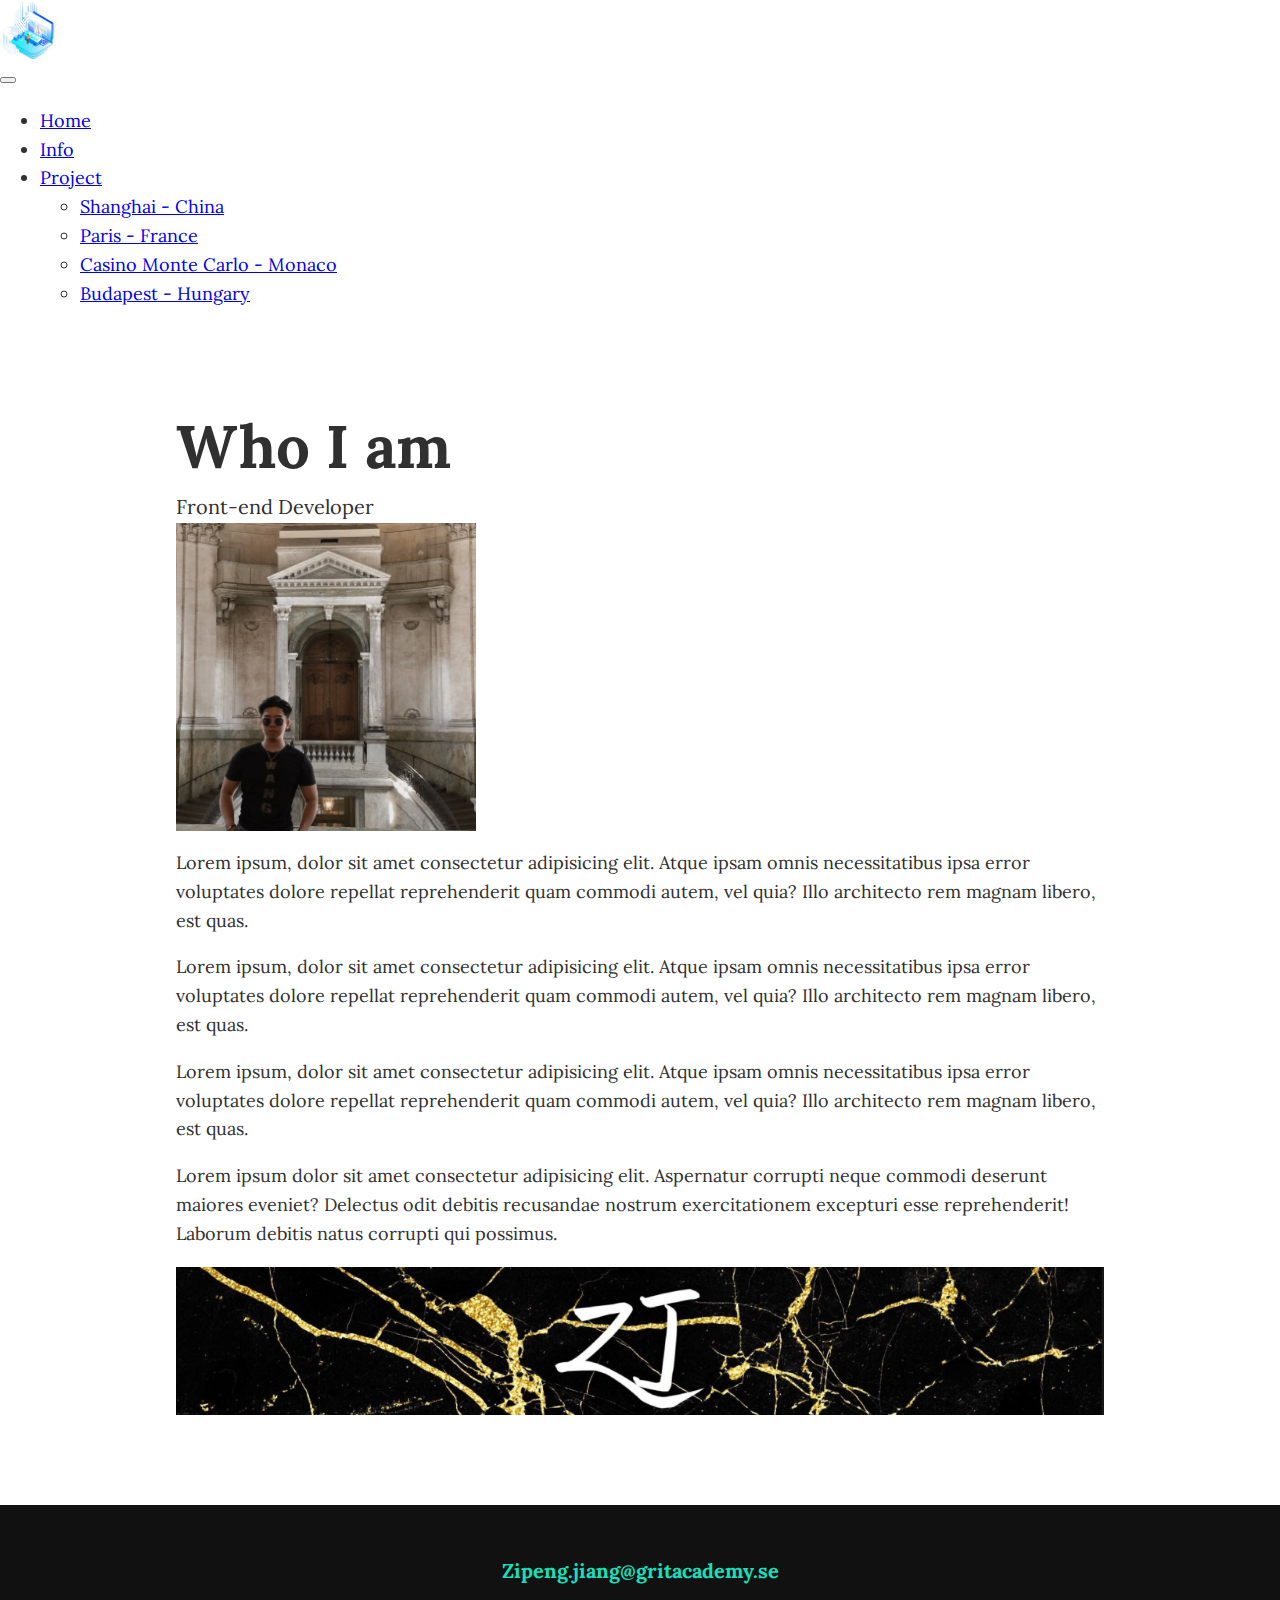
==== html/info.html @ 32606d50 "Add files via upload" ====
<!DOCTYPE html>
<html lang="en">
  <head>
    <meta charset="UTF-8" />
    <meta http-equiv="X-UA-Compatible" content="IE=edge" />
    <meta name="viewport" content="width=device-width, initial-scale=1.0" />
    <title>Information</title>
    <!-- bootstrap -->
    <link
      href="https://cdn.jsdelivr.net/npm/bootstrap@5.2.1/dist/css/bootstrap.min.css"
      rel="stylesheet"
      integrity="sha384-iYQeCzEYFbKjA/T2uDLTpkwGzCiq6soy8tYaI1GyVh/UjpbCx/TYkiZhlZB6+fzT"
      crossorigin="anonymous"
    />

    <!-- google-font -->
    <link rel="preconnect" href="https://fonts.googleapis.com" />
    <link rel="preconnect" href="https://fonts.gstatic.com" crossorigin />
    <link
      href="https://fonts.googleapis.com/css2?family=Lora&family=Roboto+Slab:wght@100&display=swap"
      rel="stylesheet"
    />

    <link rel="stylesheet" href="../css/style.css" />
  </head>
  <body>
    <!-- header -->
    <nav class="navbar fixed-top navbar-expand-sm navbar-light bg-light">
      <div class="container">
        <a href="#" class="navbar-brand mb-0 h1">
          <img
            class="d-inline-block align top"
            src="../images/Logo.png"
            alt="Logo"
            width="60px"
            height="60px"
          />
        </a>

        <button
          type="button"
          data-bs-toggle="collapse"
          data-bs-target="#navbarNav"
          class="navbar-toggler"
          aria-controls="navbarNav"
          aria-expanded="false"
          aria-label="Toggle navigation"
        >
          <span class="navbar-toggler-icon"></span>
        </button>

        <div class="collapse navbar-collapse" id="navbarNav">
          <ul class="navbar-nav">
            <li class="nav-item active">
              <a href="../index.html" class="nav-link active"> Home </a>
            </li>

            <li class="nav-item active">
              <a href="#info" class="nav-link active"> Info</a>
            </li>

            <!-- <li class="nav-item active">
              <a href="#work" class="nav-link active"> My work</a>
            </li> -->

            <li class="nav-item dropdown">
              <a
                href="#"
                class="nav-link dropdown-toggle"
                id="navbarDropdown"
                role="button"
                data-bs-toggle="dropdown"
                aria-expanded="false"
              >
                Project</a
              >
              <ul class="dropdown-menu" aria-labelledby="navbarDropdown">
                <li>
                  <a href="../html/projekt1.html" class="dropdown-item"
                    >Shanghai - China</a
                  >
                </li>
                <li>
                  <a href="../html/projekt2.html" class="dropdown-item"
                    >Paris - France</a
                  >
                </li>
                <li>
                  <a href="../html/projekt3.html" class="dropdown-item"
                    >Casino Monte Carlo - Monaco</a
                  >
                </li>
                <li>
                  <a href="../html/projekt4.html" class="dropdown-item"
                    >Budapest - Hungary</a
                  >
                </li>
              </ul>
            </li>
          </ul>
        </div>
      </div>
    </nav>

    <!-- about me  -->
    <section class="about-me" id="About me">
      <h2 class="section__title section__title--about">Who I am</h2>
      <p class="section__subtitle section__subtitle--about">
        Front-end Developer
      </p>

      <img src="../images/Tzupan1.jpeg" alt="" class="about__me--img">
      <div class="about__me--body">
        
        <p>
          Lorem ipsum, dolor sit amet consectetur adipisicing elit. Atque ipsam
          omnis necessitatibus ipsa error voluptates dolore repellat
          reprehenderit quam commodi autem, vel quia? Illo architecto rem magnam
          libero, est quas.
        </p>
        <p>
            Lorem ipsum, dolor sit amet consectetur adipisicing elit. Atque ipsam
            omnis necessitatibus ipsa error voluptates dolore repellat
            reprehenderit quam commodi autem, vel quia? Illo architecto rem magnam
            libero, est quas.
          </p>
          <p>
            Lorem ipsum, dolor sit amet consectetur adipisicing elit. Atque ipsam
            omnis necessitatibus ipsa error voluptates dolore repellat
            reprehenderit quam commodi autem, vel quia? Illo architecto rem magnam
            libero, est quas.
          </p>
        <p>
          Lorem ipsum dolor sit amet consectetur adipisicing elit. Aspernatur
          corrupti neque commodi deserunt maiores eveniet? Delectus odit debitis
          recusandae nostrum exercitationem excepturi esse reprehenderit!
          Laborum debitis natus corrupti qui possimus.
        </p>
      </div>
      <img
        src="../images/Tzupan.png"
        alt="En bild på zippe"
        class="about-me__img"
      />
    </section>

    <!-- Footer -->
    <footer class="footer">
      <a href="mailto:zipeng.jiang@gritacademy.se" class="footer__link"
        >Zipeng.jiang@gritacademy.se</a
      >
    </footer>
    <script
      src="https://cdn.jsdelivr.net/npm/bootstrap@5.2.1/dist/js/bootstrap.bundle.min.js"
      integrity="sha384-u1OknCvxWvY5kfmNBILK2hRnQC3Pr17a+RTT6rIHI7NnikvbZlHgTPOOmMi466C8"
      crossorigin="anonymous"
    ></script>
  </body>
</html>
---- css/style.css ----
*,
*::before,
*::after{
    box-sizing: border-box;
}

:root{

    --ff-primary: 'Lora' , serif;
    --ff-secondary: 'Roboto Slab' , serif;

    --fw-reg: 400;
    --fw-bold: 700;

    --clr-light: #fff;
    --clr-dark: #303030;
    --clr-accent: #16e0bd;

    --fs-h1: 3rem;
    --fs-h2: 2.25rem;
    --fs-h3: 1.25rem;
    --fs-body: 1rem;

    --bs: 0.25em 0.25em 0.75rem rgba(0,0,0,0.25),
          0.125em 0.125em 0.25em rgba(0,0,0,0.15);
}

@media (min-width: 800px) {
    :root{
        --fs-h1: 4.5rem;
        --fs-h2: 3.75rem;
        --fs-h3: 1.25rem;
        --fs-body: 1.125rem;
    }
}

body{
    background-color: var(--clr-light);
    color: var(--clr-dark);
    margin: 0;
    font-family: var(--ff-primary);
    font-size: var(--fs-body);
    line-height: 1.6;
}

section{
    padding: 5em 2em;
}

img{
    display: block;
    max-width: 100%;
}

strong{ font-weight: var(--fw-bold);}

:focus {
    outline: 3px solid var(--clr-accent);
    outline-offset: 3px;
}

/* typography */

h1,
h2,
h3 {
    line-height: 1;
    margin: 0;
}

h1 { font-size: var(--fs-h1);}
h2 { font-size: var(--fs-h2);}
h3 { font-size: var(--fs-h3);}

.section__title{
    margin-bottom: .25em;
}

.section__title--intro{
    font-weight: var(--fw-reg);
}

.section__title--intro strong{
    display: block;
}

.section__subtitle{
    margin: 0;
    font-size: var(--fs-h3);
}

.section__subtitle--intro{
    background-color: var(--clr-accent);
    padding: 0.25rem 1em;
    font-family: var(--ff-secondary);
    margin-bottom: 1em;
}

.section__subtitle--work{
    color: var(--clr-accent);
    font-weight: var(--fw-bold);
    margin-bottom: 1em;
}

header{
    display: flex;
    justify-content: space-between;
    padding: 1em;
}


/* intro */

.intro{
    position: relative;
}

.intro__img{
    box-shadow: var(--bs);
}

@media (min-width: 600px){
    .intro{
        display: grid;
        width: min-content;
        margin: 0 auto ;
        grid-column-gap: 1em;
        grid-template-areas: 
        "img title"
        "img subtitle";
        grid-template-columns: min-content max-content;
    }
    .intro__img{
         grid-area: img;
         min-width: 250px;
         position: relative;
         z-index: 2;
    }
    
    .section__subtitle--intro{
        align-self: start;
        grid-column: -1 / 1;
        grid-row: 2;
        text-align: right;
        position: relative;
        left: -1.5em;
        width: calc(100% + 1.5em);
    }
}


/* work */

.my-work{
    background-color: var(--clr-dark);
    color: var(--clr-light);
    text-align: center;
}

.portfolio{
    display: grid;
    grid-template-columns: repeat(auto-fit, minmax(300px, 1fr));
}

.portfolio__item{
    background: var(--clr-accent);
    overflow: hidden;
    position: relative;
}

.portfolio__img{
    transition: 
    transform 750ms cubic-bezier(.5, 0, .5, 1),
    opacity 250ms linear;
    display: block;
    width: 100%;
    height: 100%;
    object-fit: cover;
}

.portfolio__item:focus{
    position: relative;
    z-index: 2;
}

.portfolio__img:hover,
.portfolio__item:focus .portfolio__img {
    transform: scale(1.2);
    opacity: .5;
}

.portfolio__item--name {
    position: absolute;
    z-index: 20;
    top: 50%;
    left: 50%;
    display: inline-block;
    transform: translateX(-50%) translateY(calc(-50% + 16px)) scale(0.75);
    font-size: calc(var(--fs-h3) + 4px);
    color: white;
    opacity: 0;
    transition: all ease-in-out 300ms;
}

.portfolio__item:hover  .portfolio__item--name, .portfolio__item:focus  .portfolio__item--name {
    opacity: 1;
    transform: translateX(-50%) translateY(-50%) scale(1);
}

/* about me */
.about-me{
    max-width: 1000px;
    margin: 0 auto;
}

.about__me--img{
    width: 300px;

}

/* footer */
.footer{
    background-color: #111;
    color: var(--clr-accent);
    text-align: center;
    padding: 2.5em 0;
    font-size: var(--fs-h3);
}

.footer a{
    color: inherit;
    text-decoration: none;
}

.footer__link{
    font-weight: var(--fw-bold);
}

.footer__link:hover{
    opacity: .7;
    text-decoration:underline;
}


/* shanghai css */
.intro__img--head{
    margin: auto;
    width: 100%;
    /* height: 512px; */
    object-fit: cover;
    max-width: 1024px;
    margin-top: 8rem;
    padding-left: 2.5rem;
    padding-right: 2.5rem;
    aspect-ratio: 3/2;
}

.portfolio__item--img{
    width: 768px;
    height: 800px;
    object-fit: cover;
}

@media screen and (max-width: 512px){
    .portfolio__item--img{
        aspect-ratio: 2/3;
        width: 100%;
        height: auto;
    }
}

.portfolio-item-individual {
    max-width: 600px;
    width: 100%;
    margin: auto;
    padding: 32px;
}




.portfolio-item-individual > * {
    margin: auto;
}

.portfolio-item-individual > *:not(:first-child) {
    margin-top: 32px;
}
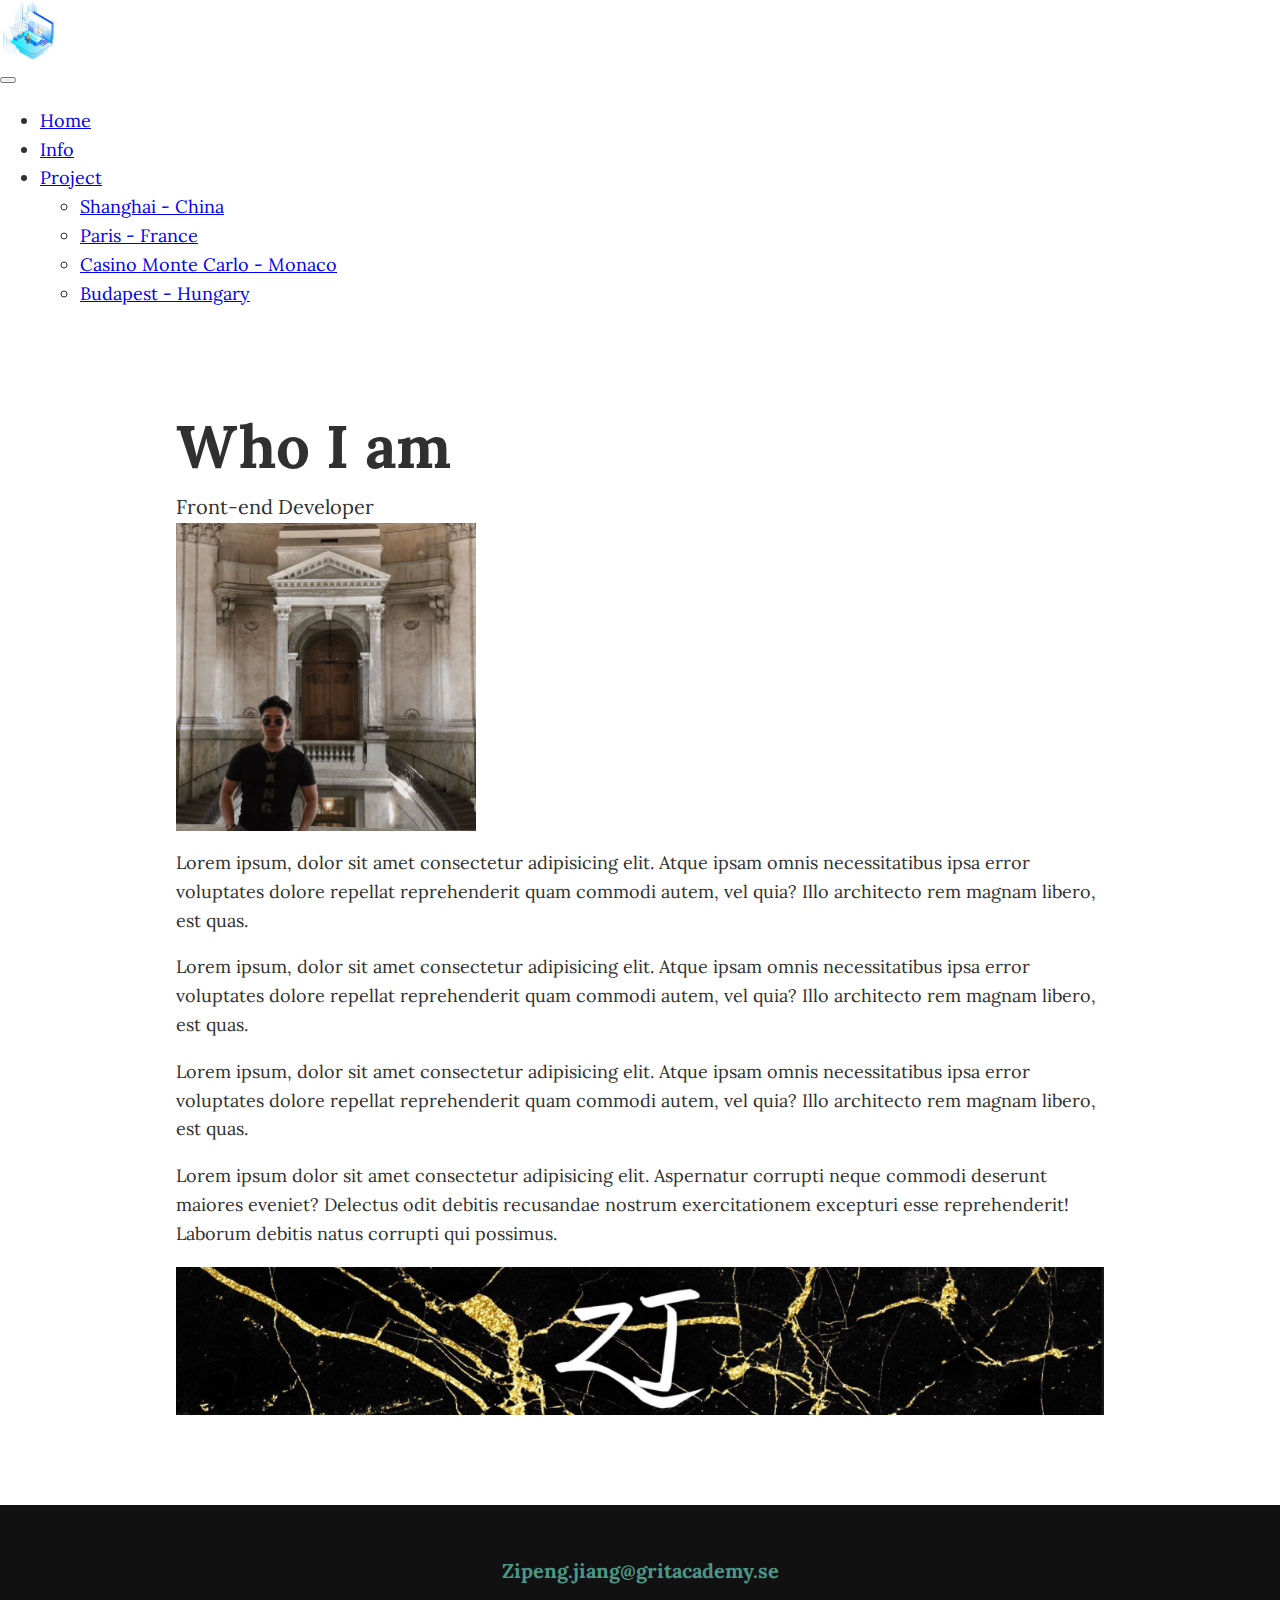
==== commit fa5c4990: "Add files via upload" ====
--- a/html/info.html
+++ b/html/info.html
@@ -59,10 +59,6 @@
               <a href="#info" class="nav-link active"> Info</a>
             </li>
 
-            <!-- <li class="nav-item active">
-              <a href="#work" class="nav-link active"> My work</a>
-            </li> -->
-
             <li class="nav-item dropdown">
               <a
                 href="#"
@@ -109,9 +105,12 @@
         Front-end Developer
       </p>
 
-      <img src="../images/Tzupan1.jpeg" alt="" class="about__me--img">
+      <img
+        src="../images/Tzupan1.jpeg"
+        alt="A pitcture of Zipeng Jiang"
+        class="about__me--img"
+      />
       <div class="about__me--body">
-        
         <p>
           Lorem ipsum, dolor sit amet consectetur adipisicing elit. Atque ipsam
           omnis necessitatibus ipsa error voluptates dolore repellat
@@ -119,17 +118,17 @@
           libero, est quas.
         </p>
         <p>
-            Lorem ipsum, dolor sit amet consectetur adipisicing elit. Atque ipsam
-            omnis necessitatibus ipsa error voluptates dolore repellat
-            reprehenderit quam commodi autem, vel quia? Illo architecto rem magnam
-            libero, est quas.
-          </p>
-          <p>
-            Lorem ipsum, dolor sit amet consectetur adipisicing elit. Atque ipsam
-            omnis necessitatibus ipsa error voluptates dolore repellat
-            reprehenderit quam commodi autem, vel quia? Illo architecto rem magnam
-            libero, est quas.
-          </p>
+          Lorem ipsum, dolor sit amet consectetur adipisicing elit. Atque ipsam
+          omnis necessitatibus ipsa error voluptates dolore repellat
+          reprehenderit quam commodi autem, vel quia? Illo architecto rem magnam
+          libero, est quas.
+        </p>
+        <p>
+          Lorem ipsum, dolor sit amet consectetur adipisicing elit. Atque ipsam
+          omnis necessitatibus ipsa error voluptates dolore repellat
+          reprehenderit quam commodi autem, vel quia? Illo architecto rem magnam
+          libero, est quas.
+        </p>
         <p>
           Lorem ipsum dolor sit amet consectetur adipisicing elit. Aspernatur
           corrupti neque commodi deserunt maiores eveniet? Delectus odit debitis
@@ -139,7 +138,7 @@
       </div>
       <img
         src="../images/Tzupan.png"
-        alt="En bild på zippe"
+        alt="A picture of Zipeng"
         class="about-me__img"
       />
     </section>
--- a/css/style.css
+++ b/css/style.css
@@ -14,7 +14,7 @@
 
     --clr-light: #fff;
     --clr-dark: #303030;
-    --clr-accent: #16e0bd;
+    --clr-accent: #4b9788; 
 
     --fs-h1: 3rem;
     --fs-h2: 2.25rem;
@@ -60,7 +60,6 @@
 }
 
 /* typography */
-
 h1,
 h2,
 h3 {
@@ -147,7 +146,6 @@
         width: calc(100% + 1.5em);
     }
 }
-
 
 /* work */
 
@@ -202,7 +200,8 @@
     transition: all ease-in-out 300ms;
 }
 
-.portfolio__item:hover  .portfolio__item--name, .portfolio__item:focus  .portfolio__item--name {
+.portfolio__item:hover  .portfolio__item--name,
+.portfolio__item:focus  .portfolio__item--name {
     opacity: 1;
     transform: translateX(-50%) translateY(-50%) scale(1);
 }
